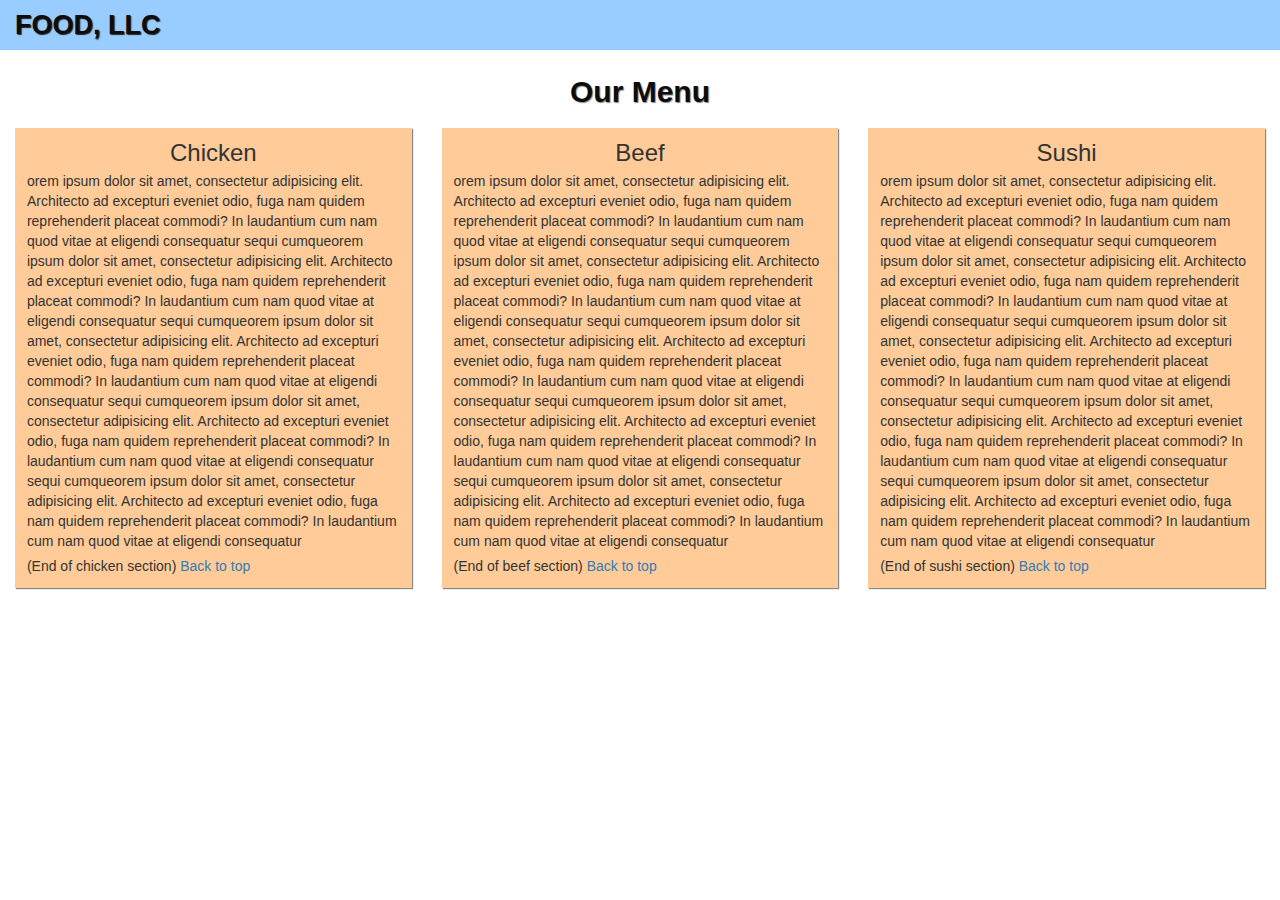
==== module3-solution/index.html @ 9978b34b "homework 3" ====
<!doctype html>
<html lang="en">
  <head>
    <meta charset="utf-8">
    <meta http-equiv="X-UA-Compatible" content="IE=edge">
    <meta name="viewport" content="width=device-width, initial-scale=1">

    <title>HomeWork-3</title>
    <link rel="stylesheet" href="css/bootstrap.min.css">
    <link rel="stylesheet" href="css/styles.css">
    <!-- jQuery (Bootstrap JS plugins depend on it) -->
    <script src="js/jquery-1.11.3.min.js"></script>
    <script src="js/bootstrap.min.js"></script>
    <script src="js/script.js"></script>
  </head>
<body>
  <nav class="navbar navbar-default" id="navbar1">
     <div class="container-fluid">
       <div class="navbar-header">
         <div class="navbar-brand">
            <h1 >Food, LLC</h1>
         </div>
         <button id="menu-button" type="button" class="navbar-toggle collapsed visible-xs" data-toggle="collapse" data-target="#collapsable-nav" aria-expanded="false">
            <span class="sr-only">Toggle navigation</span>
            <span class="icon-bar"></span>
            <span class="icon-bar"></span>
            <span class="icon-bar"></span>
         </button>
       </div>
       <div id="collapsable-nav" class="collapse navbar-collapse">
           <ul id="nav-list" class="nav navbar-nav navbar-right text-center visible-xs">
            <li><a href="#Chicken-Section">Chicken</a><hr></li>
            <li><a href="#Beef-Section">Beef</a><hr></li>
            <li><a href="#Sushi-Section">Sushi</a></li>
          </ul><!-- #nav-list -->
        </div><!-- .collapse .navbar-collapse -->
     </div>
  </nav>
   <div id="Main-Page" class="container-fluid">
      <h2 id="Menu" class="text-center">Our Menu</h2>
      <div class="row">
        <section id="Chicken-Section" class="col-md-4 col-sm-6 col-xs-12">
          <div>
          <h3 class="text-center">Chicken</h3>
          <p>orem ipsum dolor sit amet, consectetur adipisicing elit. Architecto ad excepturi eveniet odio, fuga nam quidem reprehenderit placeat commodi? In laudantium cum nam quod vitae at eligendi consequatur sequi cumqueorem ipsum dolor sit amet, consectetur adipisicing elit. Architecto ad excepturi eveniet odio, fuga nam quidem reprehenderit placeat commodi? In laudantium cum nam quod vitae at eligendi consequatur sequi cumqueorem ipsum dolor sit amet, consectetur adipisicing elit. Architecto ad excepturi eveniet odio, fuga nam quidem reprehenderit placeat commodi? In laudantium cum nam quod vitae at eligendi consequatur sequi cumqueorem ipsum dolor sit amet, consectetur adipisicing elit. Architecto ad excepturi eveniet odio, fuga nam quidem reprehenderit placeat commodi? In laudantium cum nam quod vitae at eligendi consequatur sequi cumqueorem ipsum dolor sit amet, consectetur adipisicing elit. Architecto ad excepturi eveniet odio, fuga nam quidem reprehenderit placeat commodi? In laudantium cum nam quod vitae at eligendi consequatur</p><span>(End of chicken section) </span><a href="#navbar1" title="Back to top">Back to top</a>
          </div>
        </section>
        <section id="Beef-Section" class="col-md-4 col-sm-6 col-xs-12">
          <div>
          <h3 class="text-center">Beef</h3>
          <p>orem ipsum dolor sit amet, consectetur adipisicing elit. Architecto ad excepturi eveniet odio, fuga nam quidem reprehenderit placeat commodi? In laudantium cum nam quod vitae at eligendi consequatur sequi cumqueorem ipsum dolor sit amet, consectetur adipisicing elit. Architecto ad excepturi eveniet odio, fuga nam quidem reprehenderit placeat commodi? In laudantium cum nam quod vitae at eligendi consequatur sequi cumqueorem ipsum dolor sit amet, consectetur adipisicing elit. Architecto ad excepturi eveniet odio, fuga nam quidem reprehenderit placeat commodi? In laudantium cum nam quod vitae at eligendi consequatur sequi cumqueorem ipsum dolor sit amet, consectetur adipisicing elit. Architecto ad excepturi eveniet odio, fuga nam quidem reprehenderit placeat commodi? In laudantium cum nam quod vitae at eligendi consequatur sequi cumqueorem ipsum dolor sit amet, consectetur adipisicing elit. Architecto ad excepturi eveniet odio, fuga nam quidem reprehenderit placeat commodi? In laudantium cum nam quod vitae at eligendi consequatur</p><span>(End of beef section) </span><a href="#navbar1" title="Back to top">Back to top</a>
          </div>
        </section>
        <section id="Sushi-Section" class="col-md-4 col-sm-12 col-xs-12">
          <div>
          <h3 class="text-center">Sushi</h3>
          <p>orem ipsum dolor sit amet, consectetur adipisicing elit. Architecto ad excepturi eveniet odio, fuga nam quidem reprehenderit placeat commodi? In laudantium cum nam quod vitae at eligendi consequatur sequi cumqueorem ipsum dolor sit amet, consectetur adipisicing elit. Architecto ad excepturi eveniet odio, fuga nam quidem reprehenderit placeat commodi? In laudantium cum nam quod vitae at eligendi consequatur sequi cumqueorem ipsum dolor sit amet, consectetur adipisicing elit. Architecto ad excepturi eveniet odio, fuga nam quidem reprehenderit placeat commodi? In laudantium cum nam quod vitae at eligendi consequatur sequi cumqueorem ipsum dolor sit amet, consectetur adipisicing elit. Architecto ad excepturi eveniet odio, fuga nam quidem reprehenderit placeat commodi? In laudantium cum nam quod vitae at eligendi consequatur sequi cumqueorem ipsum dolor sit amet, consectetur adipisicing elit. Architecto ad excepturi eveniet odio, fuga nam quidem reprehenderit placeat commodi? In laudantium cum nam quod vitae at eligendi consequatur</p><span>(End of sushi section) </span><a href="#navbar1" title="Back to top">Back to top</a>
          </div>
        </section>
      </div>
   <div>
</body>
</html>
---- module3-solution/css/styles.css ----
/*global style property bags*/
*{
	box-sizing: border-box;
  font-family: "Comic Sans MS", cursive, sans-serif;
 }

/*Nav bar style property bags*/
#navbar1{
	background-color: #99ccff;
  border-color: #191919;
	border-radius: 0;
	border: 0;
}

.navbar-brand h1 { 
  color: #0d0d0d;
  font-size: 1.5em;
  text-transform: uppercase;
  font-weight: bold;
  text-shadow: 1px 1px 1px #222;
  margin-top: 0;
  margin-bottom: 0;
  line-height: .75;
}

#collapsable-nav ul{
  background-color:  #32A69B;
  margin-top: 0px;
  margin-bottom: 0px;
  padding-top: 0%;
  padding-bottom: 0%;
}

#collapsable-nav ul li hr{
  margin: 0.5% 1.5%;
  height: 1px;
  background-color: #4b4747;
  border-color: #4b4747;
}

#collapsable-nav ul li a{
  color: #660066;
  padding-top: 2px;
  padding-bottom: 2px;
}

#collapsable-nav ul li a:hover, #collapsable-nav ul li a:focus{
  color: black;
  text-shadow: 1px 1px 1px #222;
  font-weight: bold;
}

#collapsable-nav ul{
  border:solid 2px black
}

/*Page content style property bags*/
#Main-Page h2{
  color: #0d0c0c;
  margin-bottom: 15px;
  font-weight: bold;
  margin-top: 5px;
  margin-bottom: 20px;
  text-shadow: 1px 1px 1px #888888;
}

#Main-Page .row section div{
  background-color:  #ffcc99;
  padding:3%;
  margin-bottom: 12px;
  box-shadow: 1px 1px 1px #888888;
}

#Main-Page .row section div h3{
  margin-top: 0px;
  margin-bottom: 0px;
  padding-bottom: 5px;
}

#Main-Page .row section div p{
  margin-top: 0px;
  margin-bottom: 0px;
  padding-bottom: 5px;
}
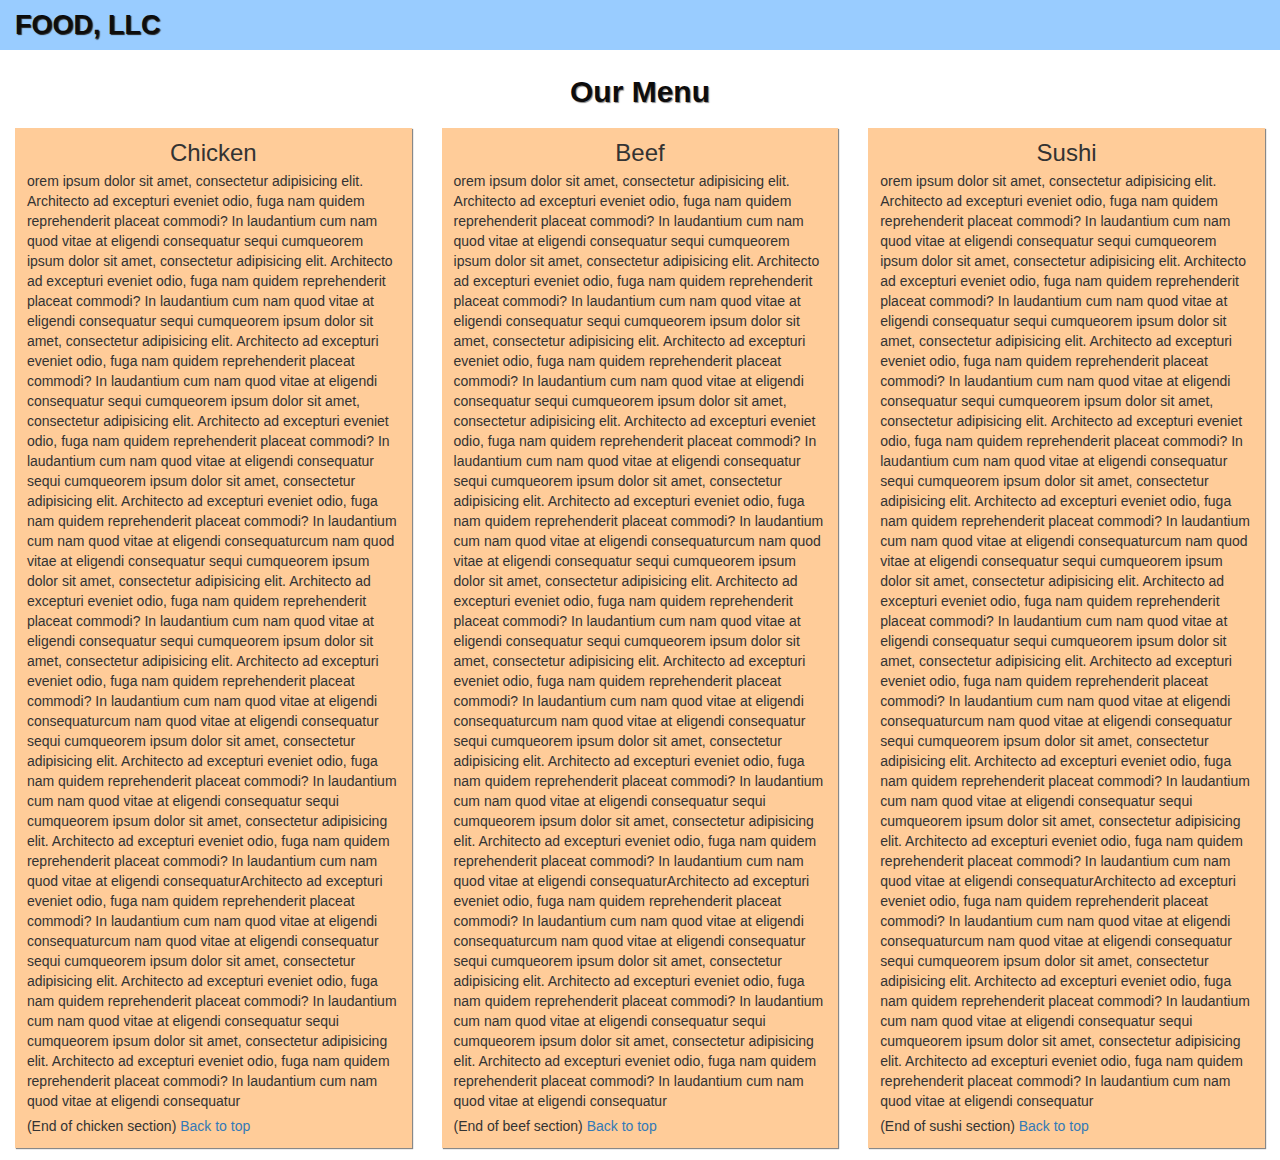
==== commit a5bbe89d: "extent the paragraph length" ====
--- a/module3-solution/index.html
+++ b/module3-solution/index.html
@@ -42,19 +42,19 @@
         <section id="Chicken-Section" class="col-md-4 col-sm-6 col-xs-12">
           <div>
           <h3 class="text-center">Chicken</h3>
-          <p>orem ipsum dolor sit amet, consectetur adipisicing elit. Architecto ad excepturi eveniet odio, fuga nam quidem reprehenderit placeat commodi? In laudantium cum nam quod vitae at eligendi consequatur sequi cumqueorem ipsum dolor sit amet, consectetur adipisicing elit. Architecto ad excepturi eveniet odio, fuga nam quidem reprehenderit placeat commodi? In laudantium cum nam quod vitae at eligendi consequatur sequi cumqueorem ipsum dolor sit amet, consectetur adipisicing elit. Architecto ad excepturi eveniet odio, fuga nam quidem reprehenderit placeat commodi? In laudantium cum nam quod vitae at eligendi consequatur sequi cumqueorem ipsum dolor sit amet, consectetur adipisicing elit. Architecto ad excepturi eveniet odio, fuga nam quidem reprehenderit placeat commodi? In laudantium cum nam quod vitae at eligendi consequatur sequi cumqueorem ipsum dolor sit amet, consectetur adipisicing elit. Architecto ad excepturi eveniet odio, fuga nam quidem reprehenderit placeat commodi? In laudantium cum nam quod vitae at eligendi consequatur</p><span>(End of chicken section) </span><a href="#navbar1" title="Back to top">Back to top</a>
+          <p>orem ipsum dolor sit amet, consectetur adipisicing elit. Architecto ad excepturi eveniet odio, fuga nam quidem reprehenderit placeat commodi? In laudantium cum nam quod vitae at eligendi consequatur sequi cumqueorem ipsum dolor sit amet, consectetur adipisicing elit. Architecto ad excepturi eveniet odio, fuga nam quidem reprehenderit placeat commodi? In laudantium cum nam quod vitae at eligendi consequatur sequi cumqueorem ipsum dolor sit amet, consectetur adipisicing elit. Architecto ad excepturi eveniet odio, fuga nam quidem reprehenderit placeat commodi? In laudantium cum nam quod vitae at eligendi consequatur sequi cumqueorem ipsum dolor sit amet, consectetur adipisicing elit. Architecto ad excepturi eveniet odio, fuga nam quidem reprehenderit placeat commodi? In laudantium cum nam quod vitae at eligendi consequatur sequi cumqueorem ipsum dolor sit amet, consectetur adipisicing elit. Architecto ad excepturi eveniet odio, fuga nam quidem reprehenderit placeat commodi? In laudantium cum nam quod vitae at eligendi consequaturcum nam quod vitae at eligendi consequatur sequi cumqueorem ipsum dolor sit amet, consectetur adipisicing elit. Architecto ad excepturi eveniet odio, fuga nam quidem reprehenderit placeat commodi? In laudantium cum nam quod vitae at eligendi consequatur sequi cumqueorem ipsum dolor sit amet, consectetur adipisicing elit. Architecto ad excepturi eveniet odio, fuga nam quidem reprehenderit placeat commodi? In laudantium cum nam quod vitae at eligendi consequaturcum nam quod vitae at eligendi consequatur sequi cumqueorem ipsum dolor sit amet, consectetur adipisicing elit. Architecto ad excepturi eveniet odio, fuga nam quidem reprehenderit placeat commodi? In laudantium cum nam quod vitae at eligendi consequatur sequi cumqueorem ipsum dolor sit amet, consectetur adipisicing elit. Architecto ad excepturi eveniet odio, fuga nam quidem reprehenderit placeat commodi? In laudantium cum nam quod vitae at eligendi consequaturArchitecto ad excepturi eveniet odio, fuga nam quidem reprehenderit placeat commodi? In laudantium cum nam quod vitae at eligendi consequaturcum nam quod vitae at eligendi consequatur sequi cumqueorem ipsum dolor sit amet, consectetur adipisicing elit. Architecto ad excepturi eveniet odio, fuga nam quidem reprehenderit placeat commodi? In laudantium cum nam quod vitae at eligendi consequatur sequi cumqueorem ipsum dolor sit amet, consectetur adipisicing elit. Architecto ad excepturi eveniet odio, fuga nam quidem reprehenderit placeat commodi? In laudantium cum nam quod vitae at eligendi consequatur</p><span>(End of chicken section) </span><a href="#navbar1" title="Back to top">Back to top</a>
           </div>
         </section>
         <section id="Beef-Section" class="col-md-4 col-sm-6 col-xs-12">
           <div>
           <h3 class="text-center">Beef</h3>
-          <p>orem ipsum dolor sit amet, consectetur adipisicing elit. Architecto ad excepturi eveniet odio, fuga nam quidem reprehenderit placeat commodi? In laudantium cum nam quod vitae at eligendi consequatur sequi cumqueorem ipsum dolor sit amet, consectetur adipisicing elit. Architecto ad excepturi eveniet odio, fuga nam quidem reprehenderit placeat commodi? In laudantium cum nam quod vitae at eligendi consequatur sequi cumqueorem ipsum dolor sit amet, consectetur adipisicing elit. Architecto ad excepturi eveniet odio, fuga nam quidem reprehenderit placeat commodi? In laudantium cum nam quod vitae at eligendi consequatur sequi cumqueorem ipsum dolor sit amet, consectetur adipisicing elit. Architecto ad excepturi eveniet odio, fuga nam quidem reprehenderit placeat commodi? In laudantium cum nam quod vitae at eligendi consequatur sequi cumqueorem ipsum dolor sit amet, consectetur adipisicing elit. Architecto ad excepturi eveniet odio, fuga nam quidem reprehenderit placeat commodi? In laudantium cum nam quod vitae at eligendi consequatur</p><span>(End of beef section) </span><a href="#navbar1" title="Back to top">Back to top</a>
+          <p>orem ipsum dolor sit amet, consectetur adipisicing elit. Architecto ad excepturi eveniet odio, fuga nam quidem reprehenderit placeat commodi? In laudantium cum nam quod vitae at eligendi consequatur sequi cumqueorem ipsum dolor sit amet, consectetur adipisicing elit. Architecto ad excepturi eveniet odio, fuga nam quidem reprehenderit placeat commodi? In laudantium cum nam quod vitae at eligendi consequatur sequi cumqueorem ipsum dolor sit amet, consectetur adipisicing elit. Architecto ad excepturi eveniet odio, fuga nam quidem reprehenderit placeat commodi? In laudantium cum nam quod vitae at eligendi consequatur sequi cumqueorem ipsum dolor sit amet, consectetur adipisicing elit. Architecto ad excepturi eveniet odio, fuga nam quidem reprehenderit placeat commodi? In laudantium cum nam quod vitae at eligendi consequatur sequi cumqueorem ipsum dolor sit amet, consectetur adipisicing elit. Architecto ad excepturi eveniet odio, fuga nam quidem reprehenderit placeat commodi? In laudantium cum nam quod vitae at eligendi consequaturcum nam quod vitae at eligendi consequatur sequi cumqueorem ipsum dolor sit amet, consectetur adipisicing elit. Architecto ad excepturi eveniet odio, fuga nam quidem reprehenderit placeat commodi? In laudantium cum nam quod vitae at eligendi consequatur sequi cumqueorem ipsum dolor sit amet, consectetur adipisicing elit. Architecto ad excepturi eveniet odio, fuga nam quidem reprehenderit placeat commodi? In laudantium cum nam quod vitae at eligendi consequaturcum nam quod vitae at eligendi consequatur sequi cumqueorem ipsum dolor sit amet, consectetur adipisicing elit. Architecto ad excepturi eveniet odio, fuga nam quidem reprehenderit placeat commodi? In laudantium cum nam quod vitae at eligendi consequatur sequi cumqueorem ipsum dolor sit amet, consectetur adipisicing elit. Architecto ad excepturi eveniet odio, fuga nam quidem reprehenderit placeat commodi? In laudantium cum nam quod vitae at eligendi consequaturArchitecto ad excepturi eveniet odio, fuga nam quidem reprehenderit placeat commodi? In laudantium cum nam quod vitae at eligendi consequaturcum nam quod vitae at eligendi consequatur sequi cumqueorem ipsum dolor sit amet, consectetur adipisicing elit. Architecto ad excepturi eveniet odio, fuga nam quidem reprehenderit placeat commodi? In laudantium cum nam quod vitae at eligendi consequatur sequi cumqueorem ipsum dolor sit amet, consectetur adipisicing elit. Architecto ad excepturi eveniet odio, fuga nam quidem reprehenderit placeat commodi? In laudantium cum nam quod vitae at eligendi consequatur</p><span>(End of beef section) </span><a href="#navbar1" title="Back to top">Back to top</a>
           </div>
         </section>
         <section id="Sushi-Section" class="col-md-4 col-sm-12 col-xs-12">
           <div>
           <h3 class="text-center">Sushi</h3>
-          <p>orem ipsum dolor sit amet, consectetur adipisicing elit. Architecto ad excepturi eveniet odio, fuga nam quidem reprehenderit placeat commodi? In laudantium cum nam quod vitae at eligendi consequatur sequi cumqueorem ipsum dolor sit amet, consectetur adipisicing elit. Architecto ad excepturi eveniet odio, fuga nam quidem reprehenderit placeat commodi? In laudantium cum nam quod vitae at eligendi consequatur sequi cumqueorem ipsum dolor sit amet, consectetur adipisicing elit. Architecto ad excepturi eveniet odio, fuga nam quidem reprehenderit placeat commodi? In laudantium cum nam quod vitae at eligendi consequatur sequi cumqueorem ipsum dolor sit amet, consectetur adipisicing elit. Architecto ad excepturi eveniet odio, fuga nam quidem reprehenderit placeat commodi? In laudantium cum nam quod vitae at eligendi consequatur sequi cumqueorem ipsum dolor sit amet, consectetur adipisicing elit. Architecto ad excepturi eveniet odio, fuga nam quidem reprehenderit placeat commodi? In laudantium cum nam quod vitae at eligendi consequatur</p><span>(End of sushi section) </span><a href="#navbar1" title="Back to top">Back to top</a>
+          <p>orem ipsum dolor sit amet, consectetur adipisicing elit. Architecto ad excepturi eveniet odio, fuga nam quidem reprehenderit placeat commodi? In laudantium cum nam quod vitae at eligendi consequatur sequi cumqueorem ipsum dolor sit amet, consectetur adipisicing elit. Architecto ad excepturi eveniet odio, fuga nam quidem reprehenderit placeat commodi? In laudantium cum nam quod vitae at eligendi consequatur sequi cumqueorem ipsum dolor sit amet, consectetur adipisicing elit. Architecto ad excepturi eveniet odio, fuga nam quidem reprehenderit placeat commodi? In laudantium cum nam quod vitae at eligendi consequatur sequi cumqueorem ipsum dolor sit amet, consectetur adipisicing elit. Architecto ad excepturi eveniet odio, fuga nam quidem reprehenderit placeat commodi? In laudantium cum nam quod vitae at eligendi consequatur sequi cumqueorem ipsum dolor sit amet, consectetur adipisicing elit. Architecto ad excepturi eveniet odio, fuga nam quidem reprehenderit placeat commodi? In laudantium cum nam quod vitae at eligendi consequaturcum nam quod vitae at eligendi consequatur sequi cumqueorem ipsum dolor sit amet, consectetur adipisicing elit. Architecto ad excepturi eveniet odio, fuga nam quidem reprehenderit placeat commodi? In laudantium cum nam quod vitae at eligendi consequatur sequi cumqueorem ipsum dolor sit amet, consectetur adipisicing elit. Architecto ad excepturi eveniet odio, fuga nam quidem reprehenderit placeat commodi? In laudantium cum nam quod vitae at eligendi consequaturcum nam quod vitae at eligendi consequatur sequi cumqueorem ipsum dolor sit amet, consectetur adipisicing elit. Architecto ad excepturi eveniet odio, fuga nam quidem reprehenderit placeat commodi? In laudantium cum nam quod vitae at eligendi consequatur sequi cumqueorem ipsum dolor sit amet, consectetur adipisicing elit. Architecto ad excepturi eveniet odio, fuga nam quidem reprehenderit placeat commodi? In laudantium cum nam quod vitae at eligendi consequaturArchitecto ad excepturi eveniet odio, fuga nam quidem reprehenderit placeat commodi? In laudantium cum nam quod vitae at eligendi consequaturcum nam quod vitae at eligendi consequatur sequi cumqueorem ipsum dolor sit amet, consectetur adipisicing elit. Architecto ad excepturi eveniet odio, fuga nam quidem reprehenderit placeat commodi? In laudantium cum nam quod vitae at eligendi consequatur sequi cumqueorem ipsum dolor sit amet, consectetur adipisicing elit. Architecto ad excepturi eveniet odio, fuga nam quidem reprehenderit placeat commodi? In laudantium cum nam quod vitae at eligendi consequatur</p><span>(End of sushi section) </span><a href="#navbar1" title="Back to top">Back to top</a>
           </div>
         </section>
       </div>
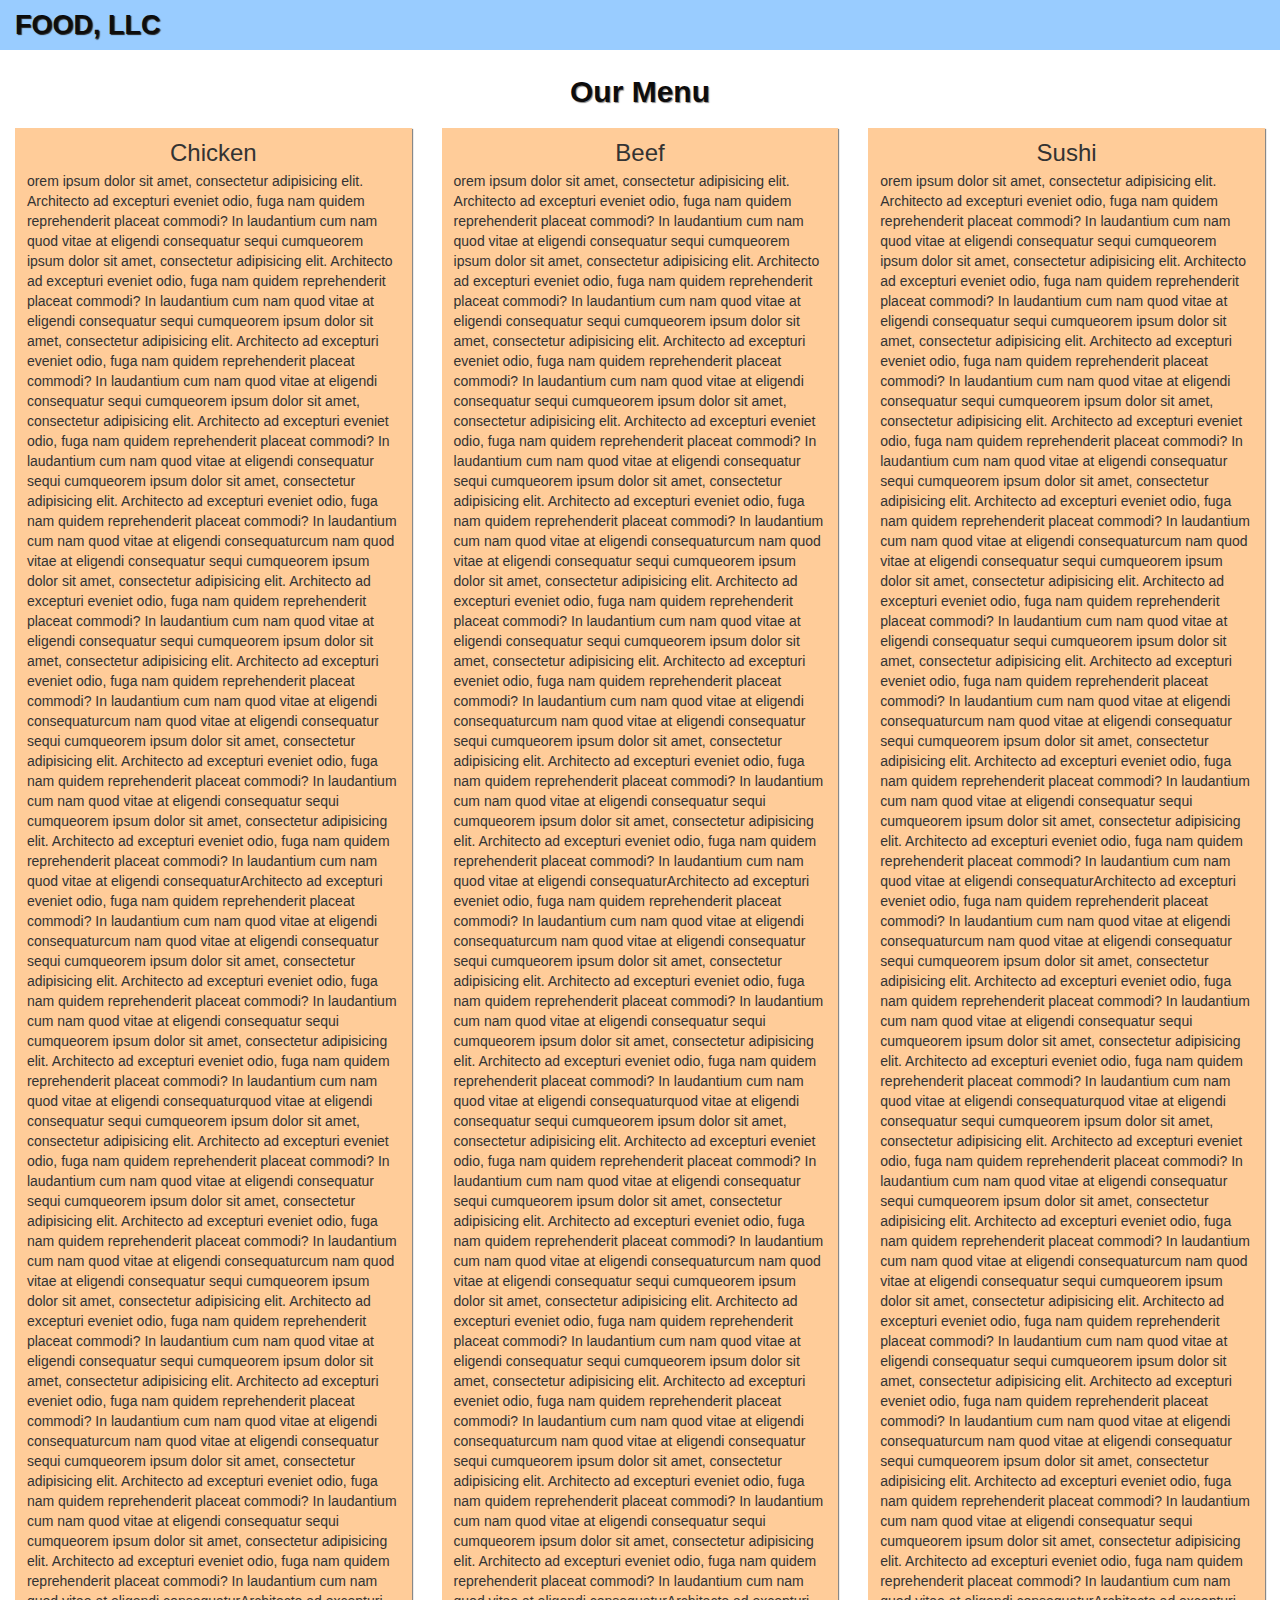
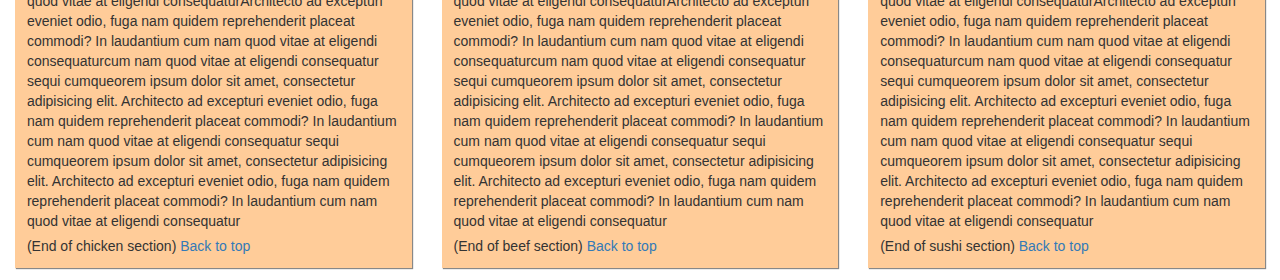
==== commit 80bbaae5: "extend paragraph length" ====
--- a/module3-solution/index.html
+++ b/module3-solution/index.html
@@ -29,9 +29,9 @@
        </div>
        <div id="collapsable-nav" class="collapse navbar-collapse">
            <ul id="nav-list" class="nav navbar-nav navbar-right text-center visible-xs">
-            <li><a href="#Chicken-Section">Chicken</a><hr></li>
-            <li><a href="#Beef-Section">Beef</a><hr></li>
-            <li><a href="#Sushi-Section">Sushi</a></li>
+            <li><a href="#Chicken-Section" class="text-center">Chicken</a><hr></li>
+            <li><a href="#Beef-Section" class="text-center">Beef</a><hr></li>
+            <li><a href="#Sushi-Section" class="text-center">Sushi</a></li>
           </ul><!-- #nav-list -->
         </div><!-- .collapse .navbar-collapse -->
      </div>
@@ -42,19 +42,19 @@
         <section id="Chicken-Section" class="col-md-4 col-sm-6 col-xs-12">
           <div>
           <h3 class="text-center">Chicken</h3>
-          <p>orem ipsum dolor sit amet, consectetur adipisicing elit. Architecto ad excepturi eveniet odio, fuga nam quidem reprehenderit placeat commodi? In laudantium cum nam quod vitae at eligendi consequatur sequi cumqueorem ipsum dolor sit amet, consectetur adipisicing elit. Architecto ad excepturi eveniet odio, fuga nam quidem reprehenderit placeat commodi? In laudantium cum nam quod vitae at eligendi consequatur sequi cumqueorem ipsum dolor sit amet, consectetur adipisicing elit. Architecto ad excepturi eveniet odio, fuga nam quidem reprehenderit placeat commodi? In laudantium cum nam quod vitae at eligendi consequatur sequi cumqueorem ipsum dolor sit amet, consectetur adipisicing elit. Architecto ad excepturi eveniet odio, fuga nam quidem reprehenderit placeat commodi? In laudantium cum nam quod vitae at eligendi consequatur sequi cumqueorem ipsum dolor sit amet, consectetur adipisicing elit. Architecto ad excepturi eveniet odio, fuga nam quidem reprehenderit placeat commodi? In laudantium cum nam quod vitae at eligendi consequaturcum nam quod vitae at eligendi consequatur sequi cumqueorem ipsum dolor sit amet, consectetur adipisicing elit. Architecto ad excepturi eveniet odio, fuga nam quidem reprehenderit placeat commodi? In laudantium cum nam quod vitae at eligendi consequatur sequi cumqueorem ipsum dolor sit amet, consectetur adipisicing elit. Architecto ad excepturi eveniet odio, fuga nam quidem reprehenderit placeat commodi? In laudantium cum nam quod vitae at eligendi consequaturcum nam quod vitae at eligendi consequatur sequi cumqueorem ipsum dolor sit amet, consectetur adipisicing elit. Architecto ad excepturi eveniet odio, fuga nam quidem reprehenderit placeat commodi? In laudantium cum nam quod vitae at eligendi consequatur sequi cumqueorem ipsum dolor sit amet, consectetur adipisicing elit. Architecto ad excepturi eveniet odio, fuga nam quidem reprehenderit placeat commodi? In laudantium cum nam quod vitae at eligendi consequaturArchitecto ad excepturi eveniet odio, fuga nam quidem reprehenderit placeat commodi? In laudantium cum nam quod vitae at eligendi consequaturcum nam quod vitae at eligendi consequatur sequi cumqueorem ipsum dolor sit amet, consectetur adipisicing elit. Architecto ad excepturi eveniet odio, fuga nam quidem reprehenderit placeat commodi? In laudantium cum nam quod vitae at eligendi consequatur sequi cumqueorem ipsum dolor sit amet, consectetur adipisicing elit. Architecto ad excepturi eveniet odio, fuga nam quidem reprehenderit placeat commodi? In laudantium cum nam quod vitae at eligendi consequatur</p><span>(End of chicken section) </span><a href="#navbar1" title="Back to top">Back to top</a>
+          <p>orem ipsum dolor sit amet, consectetur adipisicing elit. Architecto ad excepturi eveniet odio, fuga nam quidem reprehenderit placeat commodi? In laudantium cum nam quod vitae at eligendi consequatur sequi cumqueorem ipsum dolor sit amet, consectetur adipisicing elit. Architecto ad excepturi eveniet odio, fuga nam quidem reprehenderit placeat commodi? In laudantium cum nam quod vitae at eligendi consequatur sequi cumqueorem ipsum dolor sit amet, consectetur adipisicing elit. Architecto ad excepturi eveniet odio, fuga nam quidem reprehenderit placeat commodi? In laudantium cum nam quod vitae at eligendi consequatur sequi cumqueorem ipsum dolor sit amet, consectetur adipisicing elit. Architecto ad excepturi eveniet odio, fuga nam quidem reprehenderit placeat commodi? In laudantium cum nam quod vitae at eligendi consequatur sequi cumqueorem ipsum dolor sit amet, consectetur adipisicing elit. Architecto ad excepturi eveniet odio, fuga nam quidem reprehenderit placeat commodi? In laudantium cum nam quod vitae at eligendi consequaturcum nam quod vitae at eligendi consequatur sequi cumqueorem ipsum dolor sit amet, consectetur adipisicing elit. Architecto ad excepturi eveniet odio, fuga nam quidem reprehenderit placeat commodi? In laudantium cum nam quod vitae at eligendi consequatur sequi cumqueorem ipsum dolor sit amet, consectetur adipisicing elit. Architecto ad excepturi eveniet odio, fuga nam quidem reprehenderit placeat commodi? In laudantium cum nam quod vitae at eligendi consequaturcum nam quod vitae at eligendi consequatur sequi cumqueorem ipsum dolor sit amet, consectetur adipisicing elit. Architecto ad excepturi eveniet odio, fuga nam quidem reprehenderit placeat commodi? In laudantium cum nam quod vitae at eligendi consequatur sequi cumqueorem ipsum dolor sit amet, consectetur adipisicing elit. Architecto ad excepturi eveniet odio, fuga nam quidem reprehenderit placeat commodi? In laudantium cum nam quod vitae at eligendi consequaturArchitecto ad excepturi eveniet odio, fuga nam quidem reprehenderit placeat commodi? In laudantium cum nam quod vitae at eligendi consequaturcum nam quod vitae at eligendi consequatur sequi cumqueorem ipsum dolor sit amet, consectetur adipisicing elit. Architecto ad excepturi eveniet odio, fuga nam quidem reprehenderit placeat commodi? In laudantium cum nam quod vitae at eligendi consequatur sequi cumqueorem ipsum dolor sit amet, consectetur adipisicing elit. Architecto ad excepturi eveniet odio, fuga nam quidem reprehenderit placeat commodi? In laudantium cum nam quod vitae at eligendi consequaturquod vitae at eligendi consequatur sequi cumqueorem ipsum dolor sit amet, consectetur adipisicing elit. Architecto ad excepturi eveniet odio, fuga nam quidem reprehenderit placeat commodi? In laudantium cum nam quod vitae at eligendi consequatur sequi cumqueorem ipsum dolor sit amet, consectetur adipisicing elit. Architecto ad excepturi eveniet odio, fuga nam quidem reprehenderit placeat commodi? In laudantium cum nam quod vitae at eligendi consequaturcum nam quod vitae at eligendi consequatur sequi cumqueorem ipsum dolor sit amet, consectetur adipisicing elit. Architecto ad excepturi eveniet odio, fuga nam quidem reprehenderit placeat commodi? In laudantium cum nam quod vitae at eligendi consequatur sequi cumqueorem ipsum dolor sit amet, consectetur adipisicing elit. Architecto ad excepturi eveniet odio, fuga nam quidem reprehenderit placeat commodi? In laudantium cum nam quod vitae at eligendi consequaturcum nam quod vitae at eligendi consequatur sequi cumqueorem ipsum dolor sit amet, consectetur adipisicing elit. Architecto ad excepturi eveniet odio, fuga nam quidem reprehenderit placeat commodi? In laudantium cum nam quod vitae at eligendi consequatur sequi cumqueorem ipsum dolor sit amet, consectetur adipisicing elit. Architecto ad excepturi eveniet odio, fuga nam quidem reprehenderit placeat commodi? In laudantium cum nam quod vitae at eligendi consequaturArchitecto ad excepturi eveniet odio, fuga nam quidem reprehenderit placeat commodi? In laudantium cum nam quod vitae at eligendi consequaturcum nam quod vitae at eligendi consequatur sequi cumqueorem ipsum dolor sit amet, consectetur adipisicing elit. Architecto ad excepturi eveniet odio, fuga nam quidem reprehenderit placeat commodi? In laudantium cum nam quod vitae at eligendi consequatur sequi cumqueorem ipsum dolor sit amet, consectetur adipisicing elit. Architecto ad excepturi eveniet odio, fuga nam quidem reprehenderit placeat commodi? In laudantium cum nam quod vitae at eligendi consequatur</p><span>(End of chicken section) </span><a href="#navbar1" title="Back to top">Back to top</a>
           </div>
         </section>
         <section id="Beef-Section" class="col-md-4 col-sm-6 col-xs-12">
           <div>
           <h3 class="text-center">Beef</h3>
-          <p>orem ipsum dolor sit amet, consectetur adipisicing elit. Architecto ad excepturi eveniet odio, fuga nam quidem reprehenderit placeat commodi? In laudantium cum nam quod vitae at eligendi consequatur sequi cumqueorem ipsum dolor sit amet, consectetur adipisicing elit. Architecto ad excepturi eveniet odio, fuga nam quidem reprehenderit placeat commodi? In laudantium cum nam quod vitae at eligendi consequatur sequi cumqueorem ipsum dolor sit amet, consectetur adipisicing elit. Architecto ad excepturi eveniet odio, fuga nam quidem reprehenderit placeat commodi? In laudantium cum nam quod vitae at eligendi consequatur sequi cumqueorem ipsum dolor sit amet, consectetur adipisicing elit. Architecto ad excepturi eveniet odio, fuga nam quidem reprehenderit placeat commodi? In laudantium cum nam quod vitae at eligendi consequatur sequi cumqueorem ipsum dolor sit amet, consectetur adipisicing elit. Architecto ad excepturi eveniet odio, fuga nam quidem reprehenderit placeat commodi? In laudantium cum nam quod vitae at eligendi consequaturcum nam quod vitae at eligendi consequatur sequi cumqueorem ipsum dolor sit amet, consectetur adipisicing elit. Architecto ad excepturi eveniet odio, fuga nam quidem reprehenderit placeat commodi? In laudantium cum nam quod vitae at eligendi consequatur sequi cumqueorem ipsum dolor sit amet, consectetur adipisicing elit. Architecto ad excepturi eveniet odio, fuga nam quidem reprehenderit placeat commodi? In laudantium cum nam quod vitae at eligendi consequaturcum nam quod vitae at eligendi consequatur sequi cumqueorem ipsum dolor sit amet, consectetur adipisicing elit. Architecto ad excepturi eveniet odio, fuga nam quidem reprehenderit placeat commodi? In laudantium cum nam quod vitae at eligendi consequatur sequi cumqueorem ipsum dolor sit amet, consectetur adipisicing elit. Architecto ad excepturi eveniet odio, fuga nam quidem reprehenderit placeat commodi? In laudantium cum nam quod vitae at eligendi consequaturArchitecto ad excepturi eveniet odio, fuga nam quidem reprehenderit placeat commodi? In laudantium cum nam quod vitae at eligendi consequaturcum nam quod vitae at eligendi consequatur sequi cumqueorem ipsum dolor sit amet, consectetur adipisicing elit. Architecto ad excepturi eveniet odio, fuga nam quidem reprehenderit placeat commodi? In laudantium cum nam quod vitae at eligendi consequatur sequi cumqueorem ipsum dolor sit amet, consectetur adipisicing elit. Architecto ad excepturi eveniet odio, fuga nam quidem reprehenderit placeat commodi? In laudantium cum nam quod vitae at eligendi consequatur</p><span>(End of beef section) </span><a href="#navbar1" title="Back to top">Back to top</a>
+          <p>orem ipsum dolor sit amet, consectetur adipisicing elit. Architecto ad excepturi eveniet odio, fuga nam quidem reprehenderit placeat commodi? In laudantium cum nam quod vitae at eligendi consequatur sequi cumqueorem ipsum dolor sit amet, consectetur adipisicing elit. Architecto ad excepturi eveniet odio, fuga nam quidem reprehenderit placeat commodi? In laudantium cum nam quod vitae at eligendi consequatur sequi cumqueorem ipsum dolor sit amet, consectetur adipisicing elit. Architecto ad excepturi eveniet odio, fuga nam quidem reprehenderit placeat commodi? In laudantium cum nam quod vitae at eligendi consequatur sequi cumqueorem ipsum dolor sit amet, consectetur adipisicing elit. Architecto ad excepturi eveniet odio, fuga nam quidem reprehenderit placeat commodi? In laudantium cum nam quod vitae at eligendi consequatur sequi cumqueorem ipsum dolor sit amet, consectetur adipisicing elit. Architecto ad excepturi eveniet odio, fuga nam quidem reprehenderit placeat commodi? In laudantium cum nam quod vitae at eligendi consequaturcum nam quod vitae at eligendi consequatur sequi cumqueorem ipsum dolor sit amet, consectetur adipisicing elit. Architecto ad excepturi eveniet odio, fuga nam quidem reprehenderit placeat commodi? In laudantium cum nam quod vitae at eligendi consequatur sequi cumqueorem ipsum dolor sit amet, consectetur adipisicing elit. Architecto ad excepturi eveniet odio, fuga nam quidem reprehenderit placeat commodi? In laudantium cum nam quod vitae at eligendi consequaturcum nam quod vitae at eligendi consequatur sequi cumqueorem ipsum dolor sit amet, consectetur adipisicing elit. Architecto ad excepturi eveniet odio, fuga nam quidem reprehenderit placeat commodi? In laudantium cum nam quod vitae at eligendi consequatur sequi cumqueorem ipsum dolor sit amet, consectetur adipisicing elit. Architecto ad excepturi eveniet odio, fuga nam quidem reprehenderit placeat commodi? In laudantium cum nam quod vitae at eligendi consequaturArchitecto ad excepturi eveniet odio, fuga nam quidem reprehenderit placeat commodi? In laudantium cum nam quod vitae at eligendi consequaturcum nam quod vitae at eligendi consequatur sequi cumqueorem ipsum dolor sit amet, consectetur adipisicing elit. Architecto ad excepturi eveniet odio, fuga nam quidem reprehenderit placeat commodi? In laudantium cum nam quod vitae at eligendi consequatur sequi cumqueorem ipsum dolor sit amet, consectetur adipisicing elit. Architecto ad excepturi eveniet odio, fuga nam quidem reprehenderit placeat commodi? In laudantium cum nam quod vitae at eligendi consequaturquod vitae at eligendi consequatur sequi cumqueorem ipsum dolor sit amet, consectetur adipisicing elit. Architecto ad excepturi eveniet odio, fuga nam quidem reprehenderit placeat commodi? In laudantium cum nam quod vitae at eligendi consequatur sequi cumqueorem ipsum dolor sit amet, consectetur adipisicing elit. Architecto ad excepturi eveniet odio, fuga nam quidem reprehenderit placeat commodi? In laudantium cum nam quod vitae at eligendi consequaturcum nam quod vitae at eligendi consequatur sequi cumqueorem ipsum dolor sit amet, consectetur adipisicing elit. Architecto ad excepturi eveniet odio, fuga nam quidem reprehenderit placeat commodi? In laudantium cum nam quod vitae at eligendi consequatur sequi cumqueorem ipsum dolor sit amet, consectetur adipisicing elit. Architecto ad excepturi eveniet odio, fuga nam quidem reprehenderit placeat commodi? In laudantium cum nam quod vitae at eligendi consequaturcum nam quod vitae at eligendi consequatur sequi cumqueorem ipsum dolor sit amet, consectetur adipisicing elit. Architecto ad excepturi eveniet odio, fuga nam quidem reprehenderit placeat commodi? In laudantium cum nam quod vitae at eligendi consequatur sequi cumqueorem ipsum dolor sit amet, consectetur adipisicing elit. Architecto ad excepturi eveniet odio, fuga nam quidem reprehenderit placeat commodi? In laudantium cum nam quod vitae at eligendi consequaturArchitecto ad excepturi eveniet odio, fuga nam quidem reprehenderit placeat commodi? In laudantium cum nam quod vitae at eligendi consequaturcum nam quod vitae at eligendi consequatur sequi cumqueorem ipsum dolor sit amet, consectetur adipisicing elit. Architecto ad excepturi eveniet odio, fuga nam quidem reprehenderit placeat commodi? In laudantium cum nam quod vitae at eligendi consequatur sequi cumqueorem ipsum dolor sit amet, consectetur adipisicing elit. Architecto ad excepturi eveniet odio, fuga nam quidem reprehenderit placeat commodi? In laudantium cum nam quod vitae at eligendi consequatur</p><span>(End of beef section) </span><a href="#navbar1" title="Back to top">Back to top</a>
           </div>
         </section>
         <section id="Sushi-Section" class="col-md-4 col-sm-12 col-xs-12">
           <div>
           <h3 class="text-center">Sushi</h3>
-          <p>orem ipsum dolor sit amet, consectetur adipisicing elit. Architecto ad excepturi eveniet odio, fuga nam quidem reprehenderit placeat commodi? In laudantium cum nam quod vitae at eligendi consequatur sequi cumqueorem ipsum dolor sit amet, consectetur adipisicing elit. Architecto ad excepturi eveniet odio, fuga nam quidem reprehenderit placeat commodi? In laudantium cum nam quod vitae at eligendi consequatur sequi cumqueorem ipsum dolor sit amet, consectetur adipisicing elit. Architecto ad excepturi eveniet odio, fuga nam quidem reprehenderit placeat commodi? In laudantium cum nam quod vitae at eligendi consequatur sequi cumqueorem ipsum dolor sit amet, consectetur adipisicing elit. Architecto ad excepturi eveniet odio, fuga nam quidem reprehenderit placeat commodi? In laudantium cum nam quod vitae at eligendi consequatur sequi cumqueorem ipsum dolor sit amet, consectetur adipisicing elit. Architecto ad excepturi eveniet odio, fuga nam quidem reprehenderit placeat commodi? In laudantium cum nam quod vitae at eligendi consequaturcum nam quod vitae at eligendi consequatur sequi cumqueorem ipsum dolor sit amet, consectetur adipisicing elit. Architecto ad excepturi eveniet odio, fuga nam quidem reprehenderit placeat commodi? In laudantium cum nam quod vitae at eligendi consequatur sequi cumqueorem ipsum dolor sit amet, consectetur adipisicing elit. Architecto ad excepturi eveniet odio, fuga nam quidem reprehenderit placeat commodi? In laudantium cum nam quod vitae at eligendi consequaturcum nam quod vitae at eligendi consequatur sequi cumqueorem ipsum dolor sit amet, consectetur adipisicing elit. Architecto ad excepturi eveniet odio, fuga nam quidem reprehenderit placeat commodi? In laudantium cum nam quod vitae at eligendi consequatur sequi cumqueorem ipsum dolor sit amet, consectetur adipisicing elit. Architecto ad excepturi eveniet odio, fuga nam quidem reprehenderit placeat commodi? In laudantium cum nam quod vitae at eligendi consequaturArchitecto ad excepturi eveniet odio, fuga nam quidem reprehenderit placeat commodi? In laudantium cum nam quod vitae at eligendi consequaturcum nam quod vitae at eligendi consequatur sequi cumqueorem ipsum dolor sit amet, consectetur adipisicing elit. Architecto ad excepturi eveniet odio, fuga nam quidem reprehenderit placeat commodi? In laudantium cum nam quod vitae at eligendi consequatur sequi cumqueorem ipsum dolor sit amet, consectetur adipisicing elit. Architecto ad excepturi eveniet odio, fuga nam quidem reprehenderit placeat commodi? In laudantium cum nam quod vitae at eligendi consequatur</p><span>(End of sushi section) </span><a href="#navbar1" title="Back to top">Back to top</a>
+          <p>orem ipsum dolor sit amet, consectetur adipisicing elit. Architecto ad excepturi eveniet odio, fuga nam quidem reprehenderit placeat commodi? In laudantium cum nam quod vitae at eligendi consequatur sequi cumqueorem ipsum dolor sit amet, consectetur adipisicing elit. Architecto ad excepturi eveniet odio, fuga nam quidem reprehenderit placeat commodi? In laudantium cum nam quod vitae at eligendi consequatur sequi cumqueorem ipsum dolor sit amet, consectetur adipisicing elit. Architecto ad excepturi eveniet odio, fuga nam quidem reprehenderit placeat commodi? In laudantium cum nam quod vitae at eligendi consequatur sequi cumqueorem ipsum dolor sit amet, consectetur adipisicing elit. Architecto ad excepturi eveniet odio, fuga nam quidem reprehenderit placeat commodi? In laudantium cum nam quod vitae at eligendi consequatur sequi cumqueorem ipsum dolor sit amet, consectetur adipisicing elit. Architecto ad excepturi eveniet odio, fuga nam quidem reprehenderit placeat commodi? In laudantium cum nam quod vitae at eligendi consequaturcum nam quod vitae at eligendi consequatur sequi cumqueorem ipsum dolor sit amet, consectetur adipisicing elit. Architecto ad excepturi eveniet odio, fuga nam quidem reprehenderit placeat commodi? In laudantium cum nam quod vitae at eligendi consequatur sequi cumqueorem ipsum dolor sit amet, consectetur adipisicing elit. Architecto ad excepturi eveniet odio, fuga nam quidem reprehenderit placeat commodi? In laudantium cum nam quod vitae at eligendi consequaturcum nam quod vitae at eligendi consequatur sequi cumqueorem ipsum dolor sit amet, consectetur adipisicing elit. Architecto ad excepturi eveniet odio, fuga nam quidem reprehenderit placeat commodi? In laudantium cum nam quod vitae at eligendi consequatur sequi cumqueorem ipsum dolor sit amet, consectetur adipisicing elit. Architecto ad excepturi eveniet odio, fuga nam quidem reprehenderit placeat commodi? In laudantium cum nam quod vitae at eligendi consequaturArchitecto ad excepturi eveniet odio, fuga nam quidem reprehenderit placeat commodi? In laudantium cum nam quod vitae at eligendi consequaturcum nam quod vitae at eligendi consequatur sequi cumqueorem ipsum dolor sit amet, consectetur adipisicing elit. Architecto ad excepturi eveniet odio, fuga nam quidem reprehenderit placeat commodi? In laudantium cum nam quod vitae at eligendi consequatur sequi cumqueorem ipsum dolor sit amet, consectetur adipisicing elit. Architecto ad excepturi eveniet odio, fuga nam quidem reprehenderit placeat commodi? In laudantium cum nam quod vitae at eligendi consequaturquod vitae at eligendi consequatur sequi cumqueorem ipsum dolor sit amet, consectetur adipisicing elit. Architecto ad excepturi eveniet odio, fuga nam quidem reprehenderit placeat commodi? In laudantium cum nam quod vitae at eligendi consequatur sequi cumqueorem ipsum dolor sit amet, consectetur adipisicing elit. Architecto ad excepturi eveniet odio, fuga nam quidem reprehenderit placeat commodi? In laudantium cum nam quod vitae at eligendi consequaturcum nam quod vitae at eligendi consequatur sequi cumqueorem ipsum dolor sit amet, consectetur adipisicing elit. Architecto ad excepturi eveniet odio, fuga nam quidem reprehenderit placeat commodi? In laudantium cum nam quod vitae at eligendi consequatur sequi cumqueorem ipsum dolor sit amet, consectetur adipisicing elit. Architecto ad excepturi eveniet odio, fuga nam quidem reprehenderit placeat commodi? In laudantium cum nam quod vitae at eligendi consequaturcum nam quod vitae at eligendi consequatur sequi cumqueorem ipsum dolor sit amet, consectetur adipisicing elit. Architecto ad excepturi eveniet odio, fuga nam quidem reprehenderit placeat commodi? In laudantium cum nam quod vitae at eligendi consequatur sequi cumqueorem ipsum dolor sit amet, consectetur adipisicing elit. Architecto ad excepturi eveniet odio, fuga nam quidem reprehenderit placeat commodi? In laudantium cum nam quod vitae at eligendi consequaturArchitecto ad excepturi eveniet odio, fuga nam quidem reprehenderit placeat commodi? In laudantium cum nam quod vitae at eligendi consequaturcum nam quod vitae at eligendi consequatur sequi cumqueorem ipsum dolor sit amet, consectetur adipisicing elit. Architecto ad excepturi eveniet odio, fuga nam quidem reprehenderit placeat commodi? In laudantium cum nam quod vitae at eligendi consequatur sequi cumqueorem ipsum dolor sit amet, consectetur adipisicing elit. Architecto ad excepturi eveniet odio, fuga nam quidem reprehenderit placeat commodi? In laudantium cum nam quod vitae at eligendi consequatur</p><span>(End of sushi section) </span><a href="#navbar1" title="Back to top">Back to top</a>
           </div>
         </section>
       </div>
